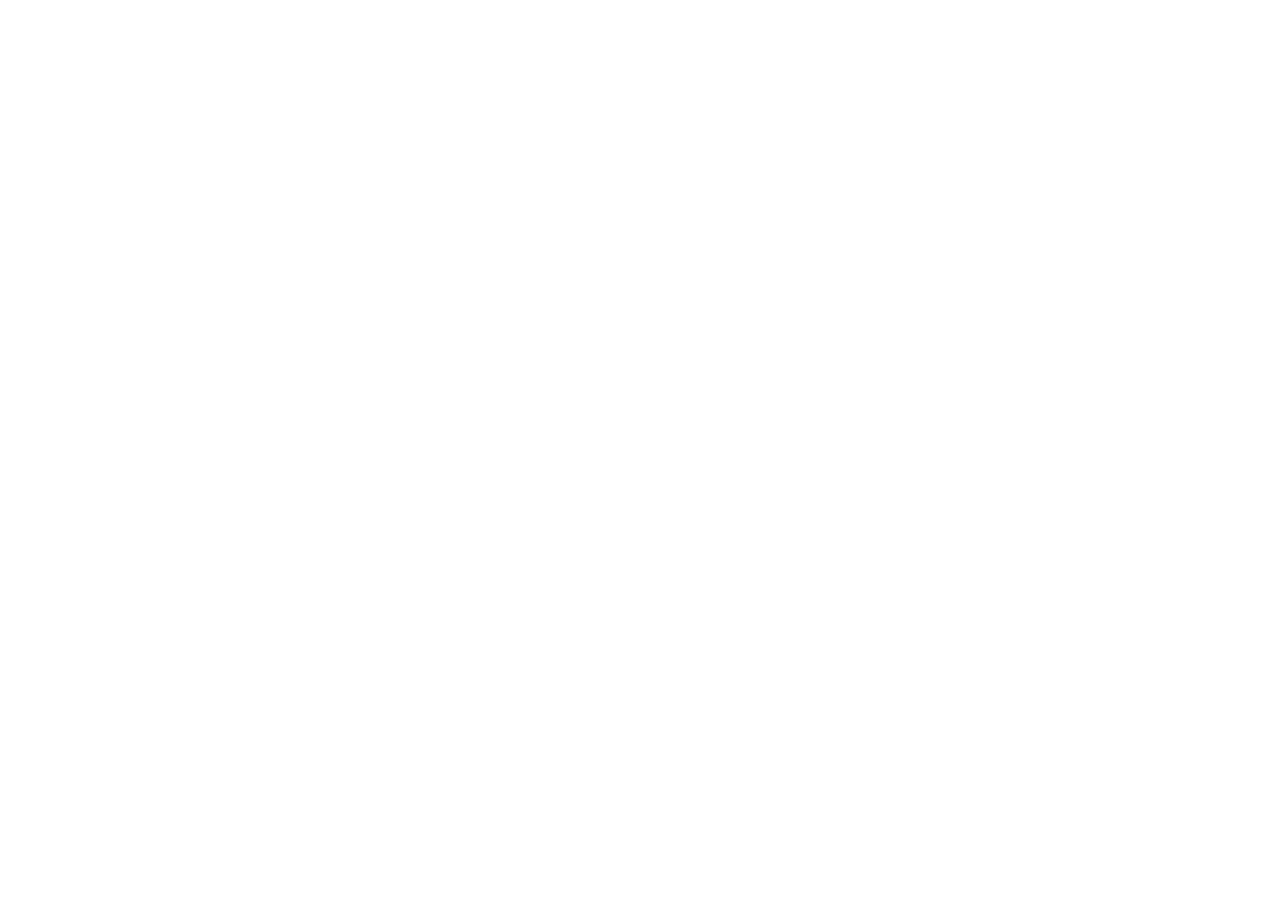
==== index.html @ 23a98c62 "initial commit" ====
<!DOCTYPE html>
<html lang="en">
<head>
    <meta charset="UTF-8">
    <meta name="viewport" content="width=device-width, initial-scale=1.0">
    <title>Person</title>
</head>
<body>
    

    <script src="./script.js"></script>
</body>
</html>
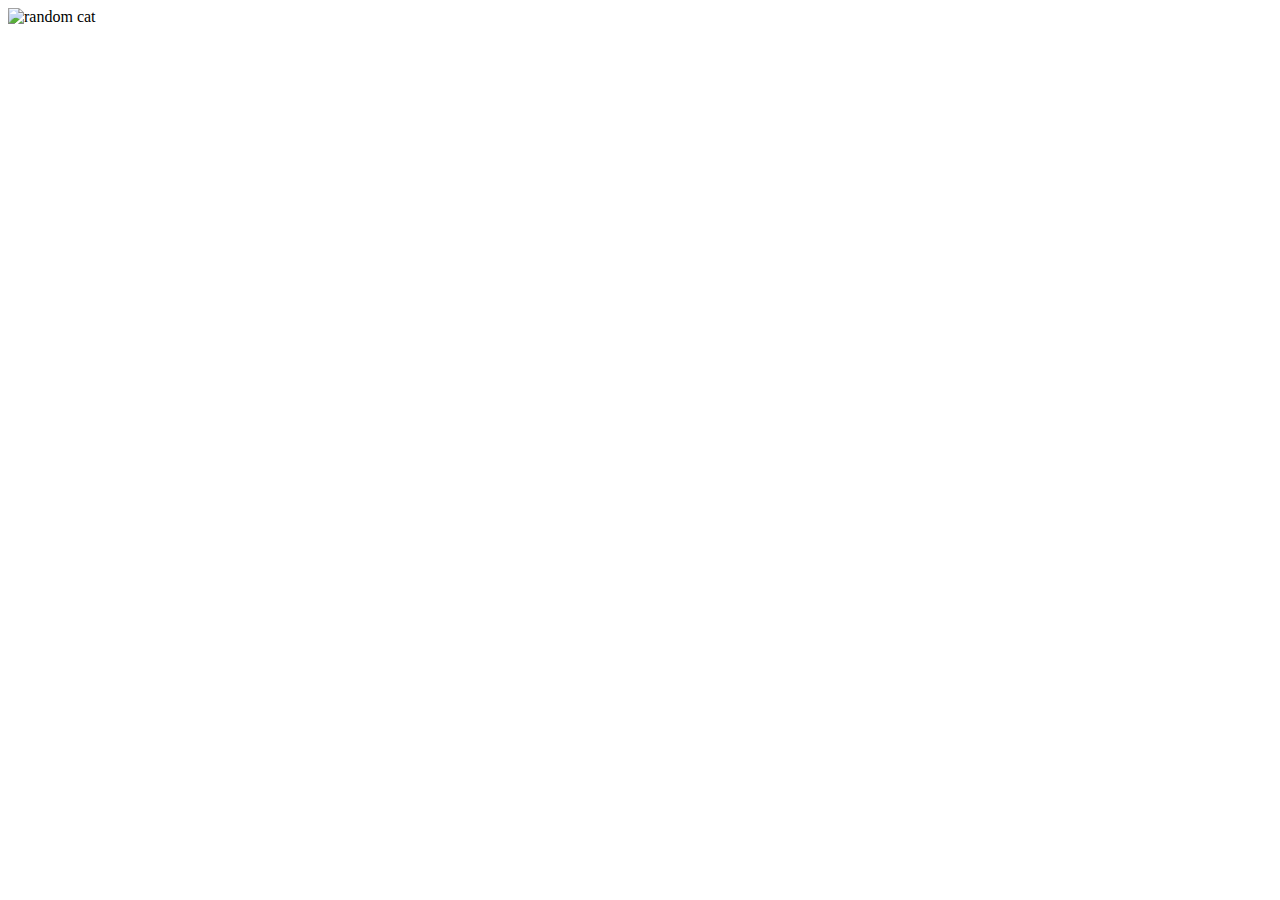
==== commit 33d16896: "fix: script.js. Correct mistake in assigning src property" ====
--- a/index.html
+++ b/index.html
@@ -6,8 +6,8 @@
     <title>Person</title>
 </head>
 <body>
+    <img id="catImg" src="" alt="random cat">
     
-
     <script src="./script.js"></script>
 </body>
 </html>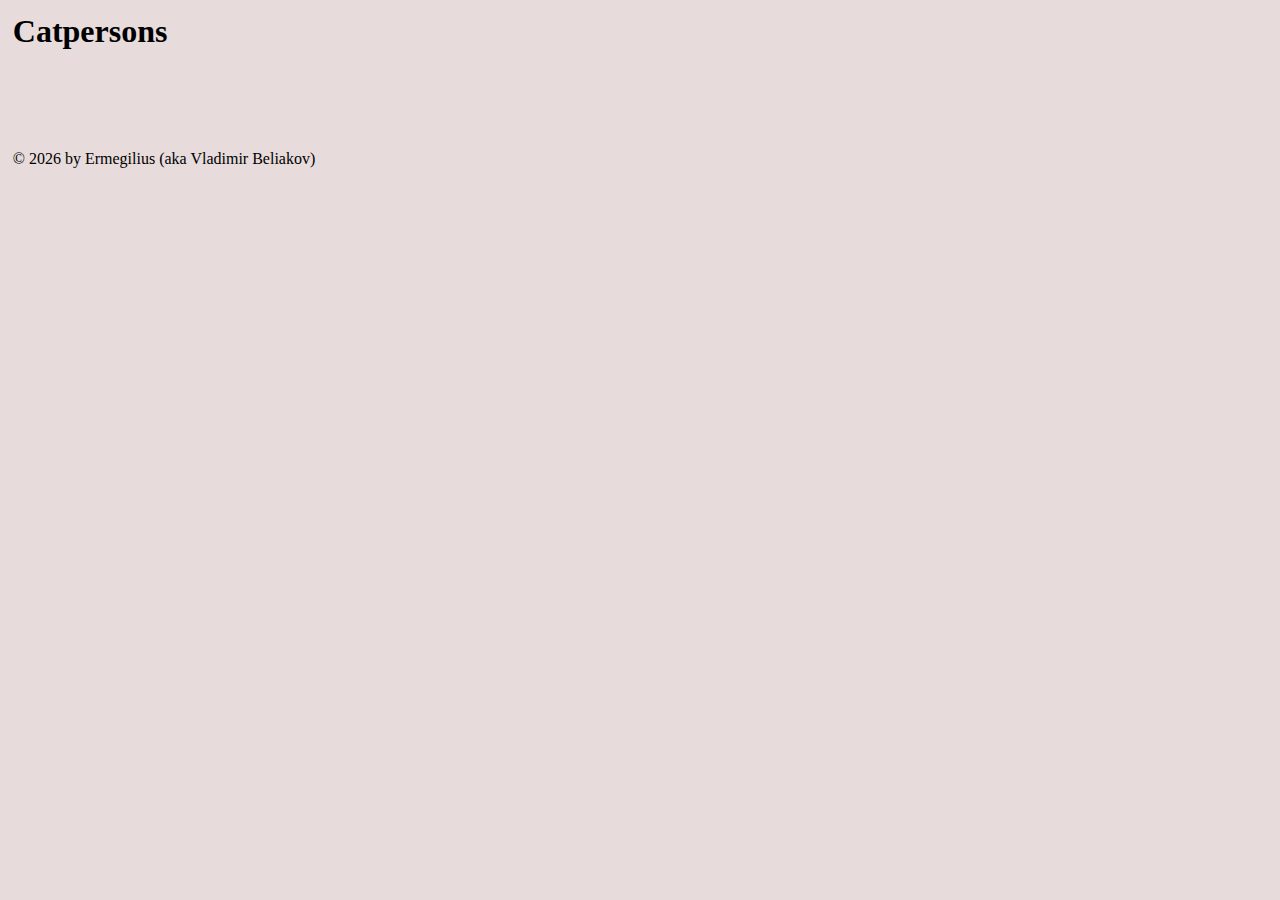
==== commit f2332431: "fix: file structure." ====
--- a/index.html
+++ b/index.html
@@ -4,10 +4,22 @@
     <meta charset="UTF-8">
     <meta name="viewport" content="width=device-width, initial-scale=1.0">
     <title>Person</title>
+    <link rel="stylesheet" href="./style.css">
 </head>
 <body>
-    <img id="catImg" src="" alt="random cat">
-    
+    <div class="container">
+        <header>
+            <h1>Catpersons</h1>
+        </header>
+        <main>
+            <div id="users-grid-box">
+            </div>
+        </main>
+        <footer>
+            <p>&copy <span id="year"></span> by Ermegilius (aka Vladimir Beliakov)</p>
+        </footer>
+    </div>
+
     <script src="./script.js"></script>
 </body>
 </html>--- a/style.css
+++ b/style.css
@@ -0,0 +1,64 @@
+* {
+    margin: 0;
+    padding: 0;
+    box-sizing: border-box;
+    overscroll-behavior: none;
+}
+
+html {
+    scroll-behavior: smooth;
+}
+
+body {
+    padding: 1%;
+    background-color: rgb(231, 219, 219);
+}
+
+.container {
+  
+}
+
+#users-grid-box {
+    display: grid;
+    max-width: 100%;
+    grid-template-columns: repeat(auto-fill, minmax(min(15rem, 100%), 1fr));
+    gap: 1rem;
+    margin: 50px auto;
+}
+
+.card {
+    display: flex;
+    flex-direction: column;
+    justify-content: center;
+    align-items: center;
+    flex-wrap: nowrap;
+    box-shadow: 0 4px 8px 0 rgba(0,0,0,0.2);
+    transition: 0.3s;
+    border-radius: 5px;
+    font-size: 1.3rem;
+    background-color: #ababab;
+    border: solid 1px rgb(9, 9, 9);
+}
+
+.user-info {
+    padding-left: 5px;
+    padding-bottom: 5px;
+    word-wrap: break-word;
+}
+
+.card img {
+    height: 100%;
+    object-fit: contain;
+    padding: 5px;
+}
+ 
+.user-avatar {
+border-radius: 5px 5px 0 0;
+max-width: 100%;
+
+}
+
+.user-info p{
+    width: 100%;
+}
+
